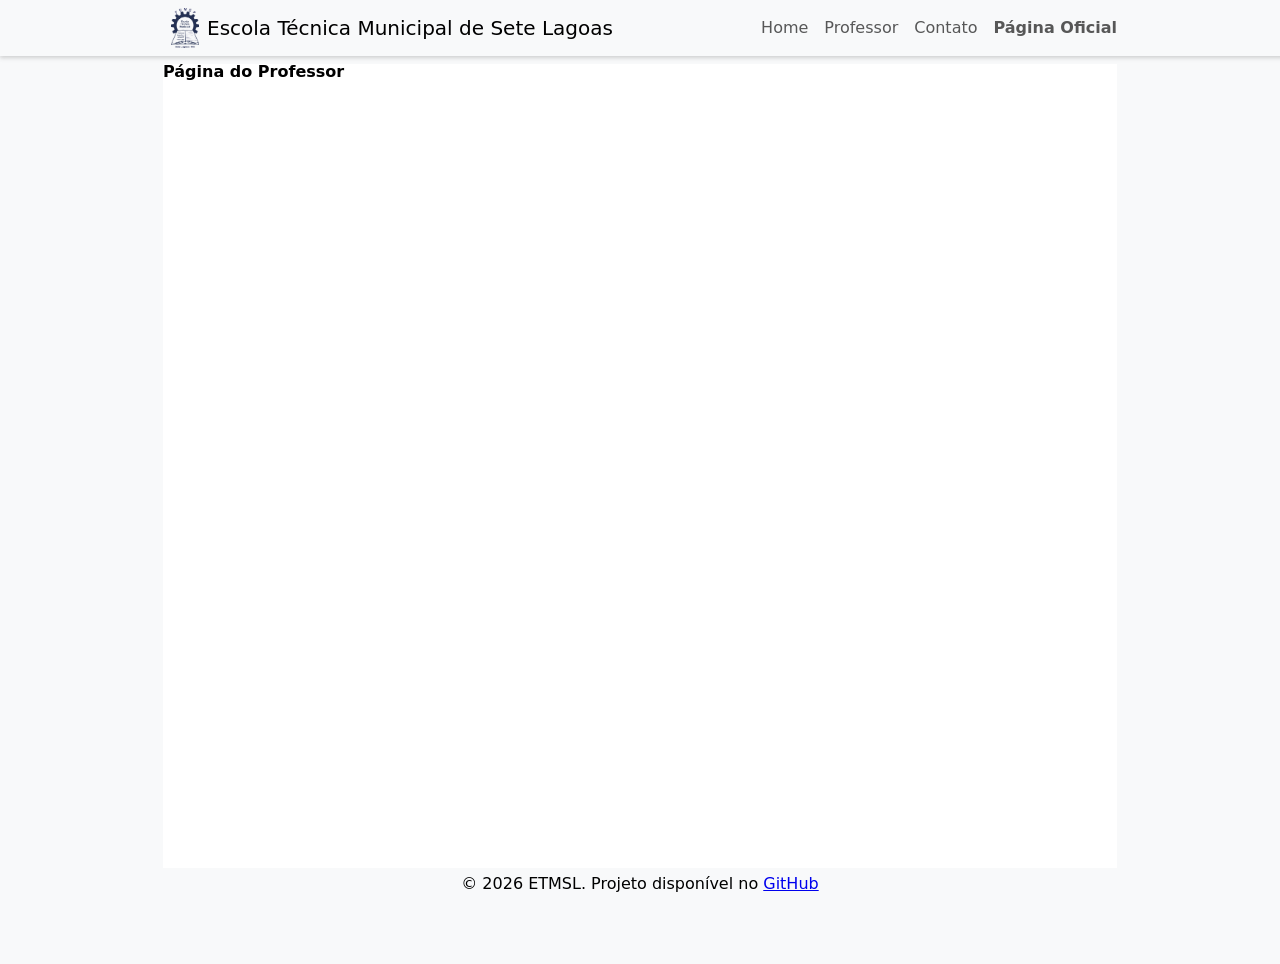
==== index.html @ d1f94bb2 "estrutura_comum_header_footer" ====
<!DOCTYPE html>
<html lang="pt-br">

<head>
  <meta charset="UTF-8">
  <meta name="viewport" content="width=device-width, initial-scale=1.0">
  <title>Página do Professor</title>
  <link rel="stylesheet" href="./index.css">
  <link rel="stylesheet" href="./home.css">
  <link rel="icon" href="./assets/logo-etmsl.jpg">
</head>

<body>

  <header>
    <div class="header-container">
      <div class="nav-marca">
        <img class="logo" src="./assets/logo-etmsl.png" alt="">
        <span class="header-titulo-desktop">Escola Técnica Municipal de Sete Lagoas</span> <!-- Desktop -->
        <span class="header-titulo-mobile">ETMSL</span> <!-- Mobile -->
      </div>
      <nav>
        <button class="btn-menu-mobile"><img class="nav-icon-mobile" src="./assets/burguer-menu.svg" alt=""></button> <!-- Mobile -->
        <ul class="nav-list">
          <li><a class="nav-item" href="./index.html">Home</a></li>
          <li><a class="nav-item" href="./professor/professor.html">Professor</a></li>
          <li><a class="nav-item" href="./contato/contato.html">Contato</a></li>
          <li><a class="nav-item-strong" href="https://etmsl.setelagoas.mg.gov.br/home.php" target="_blank">Página Oficial</a></li>
        </ul>
      </nav>
    </div>
  </header>

  <main>
    <h1>Página do Professor</h1>
  </main>

  <footer>
    <div class="footer-container">
      <span>© 2026 ETMSL. Projeto disponível no </span>
      <a href="https://github.com">GitHub</a>
    </div>
  </footer>

  <script>
    const btnMobile = document.querySelector('.btn-menu-mobile');
    const navList = document.querySelector('.nav-list');

    btnMobile.addEventListener('click', () => {
      navList.classList.toggle('active');
    });
  </script>

</body>

</html>
---- index.css ----
/* CSS RESET
ESSE BLOCO DE CÓDIGO RESETA O ESTILO PADRÃO DO CSS */

html,
body,
div,
span,
applet,
object,
iframe,
h1,
h2,
h3,
h4,
h5,
h6,
p,
blockquote,
pre,
a,
abbr,
acronym,
address,
big,
cite,
code,
del,
dfn,
em,
img,
ins,
kbd,
q,
s,
samp,
small,
strike,
strong,
sub,
sup,
tt,
var,
b,
u,
i,
center,
dl,
dt,
dd,
ol,
ul,
li,
fieldset,
form,
label,
legend,
table,
caption,
tbody,
tfoot,
thead,
tr,
th,
td,
article,
aside,
canvas,
details,
embed,
figure,
figcaption,
footer,
header,
hgroup,
menu,
nav,
output,
ruby,
section,
summary,
time,
mark,
audio,
video {
  margin: 0;
  padding: 0;
  border: 0;
  font-size: 100%;
  vertical-align: baseline;
}
/* HTML5 display-role reset for older browsers */
article,
aside,
details,
figcaption,
figure,
footer,
header,
hgroup,
menu,
nav,
section {
  display: block;
}
body {
  line-height: 1;
}
ol,
ul {
  list-style: none;
}
blockquote,
q {
  quotes: none;
}
blockquote:before,
blockquote:after,
q:before,
q:after {
  content: "";
  content: none;
}
table {
  border-collapse: collapse;
  border-spacing: 0;
}

/* CSS BASE
ESTILOS PARA COMPONENTES COMUNS: HEADER, FOOTER */

body {
  min-height: 100vh;
  background-color: #f8f9fa;
  font-family:
    system-ui,
    -apple-system,
    BlinkMacSystemFont,
    "Segoe UI",
    Roboto,
    Oxygen,
    Ubuntu,
    Cantarell,
    "Open Sans",
    "Helvetica Neue",
    sans-serif;
}

header {
  display: flex;
  justify-content: center;
  width: 100%;
  max-height: 40px;
  padding: 8px;
  background-color: #f8f9fa;
  position: fixed;
  top: 0px;
  box-shadow: 0px 2px 4px 0px rgba(87, 87, 87, 0.25);
}

.header-container {
  display: flex;
  width: 954px;
  justify-content: space-between;
  align-items: center;
}

.logo {
  max-height: 40px;
}

.nav-marca {
  display: flex;
  align-items: center;
  gap: 8px;
}

.header-titulo-desktop,
.header-titulo-mobile {
  font-size: 1.25rem;
}

.header-titulo-mobile,
.btn-menu-mobile,
.nav-icon-mobile {
  display: none;
}

.nav-item,
.nav-item-strong {
  text-decoration: none;
  font-size: 16px;
  color: rgba(0, 0, 0, 0.65);
  padding: 8px;
}

.nav-item-strong {
  font-weight: 600;
}

.nav-list {
  display: flex;
}

@media screen and (max-width: 750px) {
  .header-titulo-desktop {
    display: none;
  }
  .header-titulo-mobile {
    display: inline;
  }

  .nav-list {
    display: none;
    flex-direction: column;
    position: absolute;
    top: 56px;
    right: 0;
    width: 100%;
    background-color: #f8f9fa;
    padding: 16px;
    border-radius: 0 8px;
    box-shadow: -2px 4px 4px 0px rgba(87, 87, 87, 0.25);
    text-align: right;
    gap: 16px;
  }

  .nav-list.active {
    display: flex;
  }

  .btn-menu-mobile,
  .nav-icon-mobile {
    display: inline;
  }

  .btn-menu-mobile {
    background: none;
    border: none;
    padding: 0;
    margin: 0;
    margin-right: 15px;
    cursor: pointer;
  }
}

main {
  background-color: #fff;
  width: 100%;
  max-width: 954px;
  margin: 64px auto 32px auto;
  align-self: end;
  min-height: calc(100vh - 64px - 32px);
}

/* Footer */
footer {
  display: flex;
  justify-content: center;
  width: 100%;
  height: 24px;
  position: fixed;
  bottom: 0px;
}

.footer-container {
  width: 954px;
  text-align: center;
}
---- home.css ----
/* ESTILOS DA PÁG. HOME */
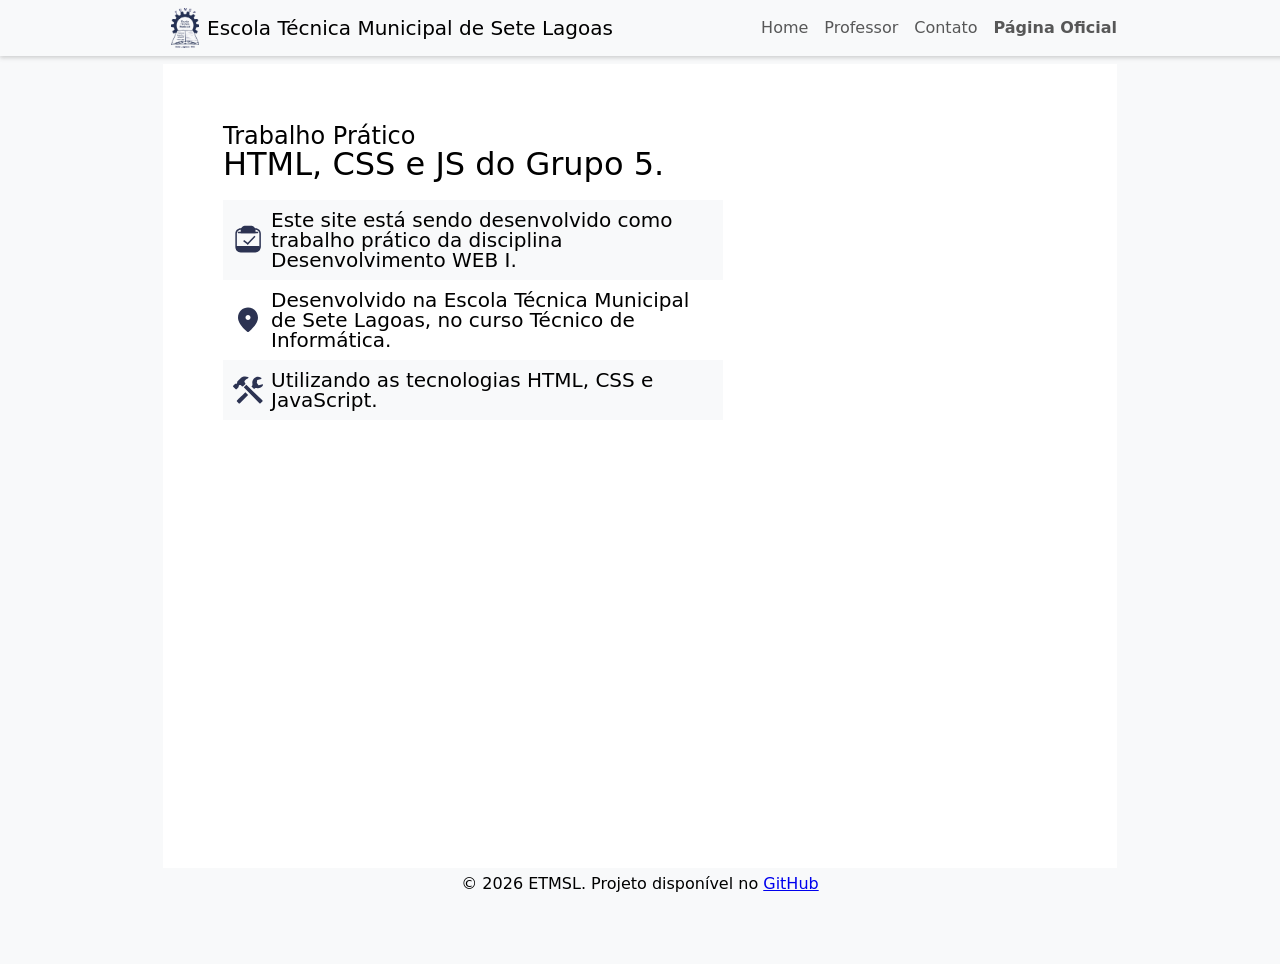
==== commit f80ee4cb: "section_home_conteudo_responstivo" ====
--- a/index.html
+++ b/index.html
@@ -32,13 +32,30 @@
   </header>
 
   <main>
-    <h1>Página do Professor</h1>
+    <section class="home-conteudo">
+      <h1>HTML, CSS e JS do Grupo 5.</h1>
+      <ul class="home-conteudo-lista">
+        <li class="home-item-lista">
+          <img src="./assets/icn-disciplina.svg" alt="Ícone disciplina">
+          <h4>Este site está sendo desenvolvido como trabalho prático da disciplina Desenvolvimento WEB I.</h4>
+        </li>
+        <li class="home-item-lista">
+          <img src="assets/icn-endereco.svg" alt="Ícone local">
+          <h4>Desenvolvido na Escola Técnica Municipal de Sete Lagoas, no curso Técnico de Informática.</h4>
+        </li>
+        <li class="home-item-lista">
+          <img src="./assets/icn-ferramenta.svg" alt="Ícone linguagens">
+          <h4>Utilizando as tecnologias HTML, CSS e JavaScript.</h4>
+        </li>
+      </ul>
+    </section>
+
   </main>
 
   <footer>
     <div class="footer-container">
       <span>© 2026 ETMSL. Projeto disponível no </span>
-      <a href="https://github.com">GitHub</a>
+      <a href="https://github.com/ETMSL/projeto_dev_web_I" target="_blank">GitHub</a>
     </div>
   </footer>
 
--- a/index.css
+++ b/index.css
@@ -128,6 +128,10 @@
 /* CSS BASE
 ESTILOS PARA COMPONENTES COMUNS: HEADER, FOOTER */
 
+html {
+  overflow-y: hidden; /* Bloqueia o scroll vertical */
+}
+
 body {
   min-height: 100vh;
   background-color: #f8f9fa;
--- a/home.css
+++ b/home.css
@@ -1 +1,61 @@
 /* ESTILOS DA PÁG. HOME */
+
+/* 1. CONTEÚDO */
+
+.home-conteudo {
+  padding: 60px 0px 0px 60px;
+  max-width: 500px;
+  gap: 22px;
+}
+
+.home-conteudo h1::before {
+  content: "Trabalho Prático";
+  font-size: 1.5rem;
+  display: block;
+  font-weight: 400;
+}
+
+.home-conteudo h1 {
+  font-size: 2rem;
+  font-weight: 500;
+  margin-bottom: 20px;
+}
+
+.home-item-lista:nth-child(odd) {
+  background-color: #f8f9fa;
+}
+
+.home-item-lista {
+  display: grid;
+  grid-template-columns: auto 1fr;
+  padding: 10px;
+  gap: 8px;
+  align-items: center;
+}
+
+.home-item-lista:hover {
+  border-left: 4px solid #2c3352;
+}
+
+.home-item-lista h4 {
+  font-size: 1.25rem;
+  font-weight: 400;
+}
+
+/* 1.2 HOME CONTEUDO MOBILE */
+
+@media screen and (max-width: 750px) {
+  .home-conteudo {
+    padding: 80px 12px 0px 12px;
+  }
+
+  .home-conteudo h1 {
+    font-size: 1.5rem;
+  }
+
+  .home-item-lista h4 {
+    font-size: 1rem;
+  }
+}
+
+/* 2. INTEGRANTES IMAGENS */
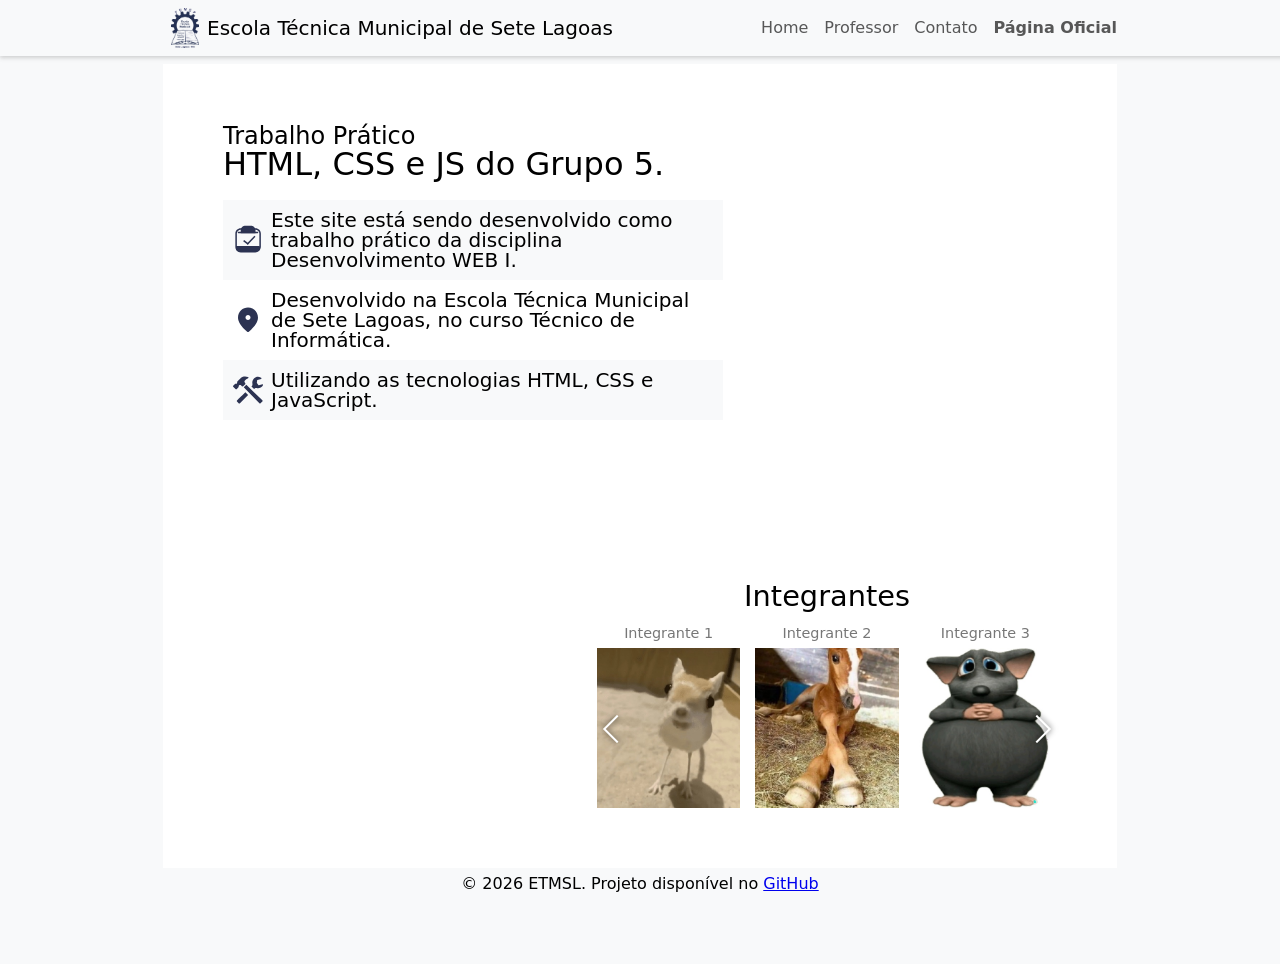
==== commit c9a47cec: "feat/integrantes" ====
--- a/index.html
+++ b/index.html
@@ -32,22 +32,54 @@
   </header>
 
   <main>
-    <section class="home-conteudo">
-      <h1>HTML, CSS e JS do Grupo 5.</h1>
-      <ul class="home-conteudo-lista">
-        <li class="home-item-lista">
-          <img src="./assets/icn-disciplina.svg" alt="Ícone disciplina">
-          <h4>Este site está sendo desenvolvido como trabalho prático da disciplina Desenvolvimento WEB I.</h4>
-        </li>
-        <li class="home-item-lista">
-          <img src="assets/icn-endereco.svg" alt="Ícone local">
-          <h4>Desenvolvido na Escola Técnica Municipal de Sete Lagoas, no curso Técnico de Informática.</h4>
-        </li>
-        <li class="home-item-lista">
-          <img src="./assets/icn-ferramenta.svg" alt="Ícone linguagens">
-          <h4>Utilizando as tecnologias HTML, CSS e JavaScript.</h4>
-        </li>
-      </ul>
+    <section class="card">
+      <div class="home-conteudo">
+        <h1>HTML, CSS e JS do Grupo 5.</h1>
+        <ul class="home-conteudo-lista">
+          <li class="home-item-lista">
+            <img src="./assets/icn-disciplina.svg" alt="Ícone disciplina">
+            <h4>Este site está sendo desenvolvido como trabalho prático da disciplina Desenvolvimento WEB I.</h4>
+          </li>
+          <li class="home-item-lista">
+            <img src="assets/icn-endereco.svg" alt="Ícone local">
+            <h4>Desenvolvido na Escola Técnica Municipal de Sete Lagoas, no curso Técnico de Informática.</h4>
+          </li>
+          <li class="home-item-lista">
+            <img src="./assets/icn-ferramenta.svg" alt="Ícone linguagens">
+            <h4>Utilizando as tecnologias HTML, CSS e JavaScript.</h4>
+          </li>
+        </ul>
+      </div>
+    </section>
+
+    <section class="carrossel">
+      <h2>Integrantes</h2>
+      <div class="carrossel-wrapper">
+        <button class="prev"></button>
+        <div class="slides">
+          <figure>
+            <figcaption>Integrante 1</figcaption>
+            <img src="./assets/imagens-perfil/1.jpg" alt="Integrante 1">
+          </figure>
+          <figure>
+            <figcaption>Integrante 2</figcaption>
+            <img src="./assets/imagens-perfil/2.jpg" alt="Integrante 2">
+          </figure>
+          <figure>
+            <figcaption>Integrante 3</figcaption>
+            <img src="./assets/imagens-perfil/3.jpg" alt="Integrante 3">
+          </figure>
+          <figure>
+            <figcaption>Integrante 4</figcaption>
+            <img src="./assets/imagens-perfil/4.jpg" alt="Integrante 4">
+          </figure>
+          <figure>
+            <figcaption>Integrante 5</figcaption>
+            <img src=" ./assets/imagens-perfil/5.jpg" alt="Integrante 5">
+          </figure>
+        </div>
+        <button class="next"></button>
+      </div>
     </section>
 
   </main>
@@ -59,14 +91,8 @@
     </div>
   </footer>
 
-  <script>
-    const btnMobile = document.querySelector('.btn-menu-mobile');
-    const navList = document.querySelector('.nav-list');
-
-    btnMobile.addEventListener('click', () => {
-      navList.classList.toggle('active');
-    });
-  </script>
+  <script src="scripts/header.js"></script>
+  <script src="scripts/integrantes.js"></script>
 
 </body>
 
--- a/index.css
+++ b/index.css
@@ -151,6 +151,7 @@
 
 header {
   display: flex;
+  z-index: 3;
   justify-content: center;
   width: 100%;
   max-height: 40px;
@@ -254,15 +255,20 @@
   margin: 64px auto 32px auto;
   align-self: end;
   min-height: calc(100vh - 64px - 32px);
+  display: flex;
+  flex-direction: column;
+  overflow-x: hidden;
 }
 
 /* Footer */
 footer {
+  background-color: #f8f9fa;
   display: flex;
   justify-content: center;
   width: 100%;
   height: 24px;
   position: fixed;
+  z-index: 3;
   bottom: 0px;
 }
 
--- a/home.css
+++ b/home.css
@@ -1,7 +1,6 @@
 /* ESTILOS DA PÁG. HOME */
 
 /* 1. CONTEÚDO */
-
 .home-conteudo {
   padding: 60px 0px 0px 60px;
   max-width: 500px;
@@ -43,10 +42,9 @@
 }
 
 /* 1.2 HOME CONTEUDO MOBILE */
-
 @media screen and (max-width: 750px) {
   .home-conteudo {
-    padding: 80px 12px 0px 12px;
+    padding: 80px 12px 80px 12px;
   }
 
   .home-conteudo h1 {
@@ -59,3 +57,119 @@
 }
 
 /* 2. INTEGRANTES IMAGENS */
+
+main {
+  position: relative;
+}
+
+.carrossel {
+  display: flex;
+  flex-direction: column;
+  position: absolute;
+  bottom: 60px;
+  right: 60px;
+  width: 460px;
+  box-sizing: border-box;
+}
+
+.carrossel h2 {
+  text-align: center;
+  font-size: 1.8rem;
+  margin-bottom: 15px;
+  font-weight: 500;
+}
+
+.carrossel-wrapper {
+  position: relative;
+  width: 100%;
+}
+
+.slides {
+  display: flex;
+  gap: 15px;
+  overflow-x: hidden;
+  scroll-behavior: smooth;
+}
+
+.slides figure {
+  margin: 0;
+  display: flex;
+  flex-direction: column;
+  flex: 0 0 calc(33.333% - 10px); /* Garante que 3 imagens apareçam por vez */
+}
+
+.slides figcaption {
+  text-align: center;
+  color: #777;
+  font-size: 0.9rem;
+  margin-bottom: 8px;
+}
+
+.slides figure img {
+  width: 100%;
+  height: 160px; /* Altura fixa para manter tudo simétrico */
+  object-fit: cover;
+}
+
+/* 3. SETAS DO CARROSSEL */
+.prev,
+.next {
+  position: absolute;
+  top: calc(50% + 12px); /* Centraliza na imagem, descontando o título */
+  transform: translateY(-50%);
+  background: transparent;
+  border: none;
+  cursor: pointer;
+  z-index: 10;
+  padding: 10px;
+}
+
+.prev {
+  left: 0px;
+}
+.next {
+  right: 0px;
+}
+
+/* Desenhando as setas com CSS */
+.prev::before,
+.next::before {
+  content: "";
+  display: block;
+  width: 18px;
+  height: 18px;
+  border-top: 2px solid #ffffff;
+  filter: drop-shadow(0px 0px 3px rgba(0, 0, 0, 0.8));
+}
+
+.prev::before {
+  border-left: 2px solid #ffffff;
+  transform: rotate(-45deg);
+}
+
+.next::before {
+  border-right: 2px solid #ffffff;
+  transform: rotate(45deg);
+}
+
+/* 4. RESPONSIVO MOBILE */
+@media screen and (max-width: 750px) {
+  html {
+    overflow-y: scroll;
+  }
+
+  main {
+    height: auto;
+    border: none;
+    padding-bottom: 40px;
+  }
+  .carrossel {
+    position: relative;
+    bottom: 0;
+    right: 0;
+    margin: 40px auto 0 auto;
+    width: 100%;
+    padding: 0 20px;
+    box-sizing: border-box;
+  }
+}
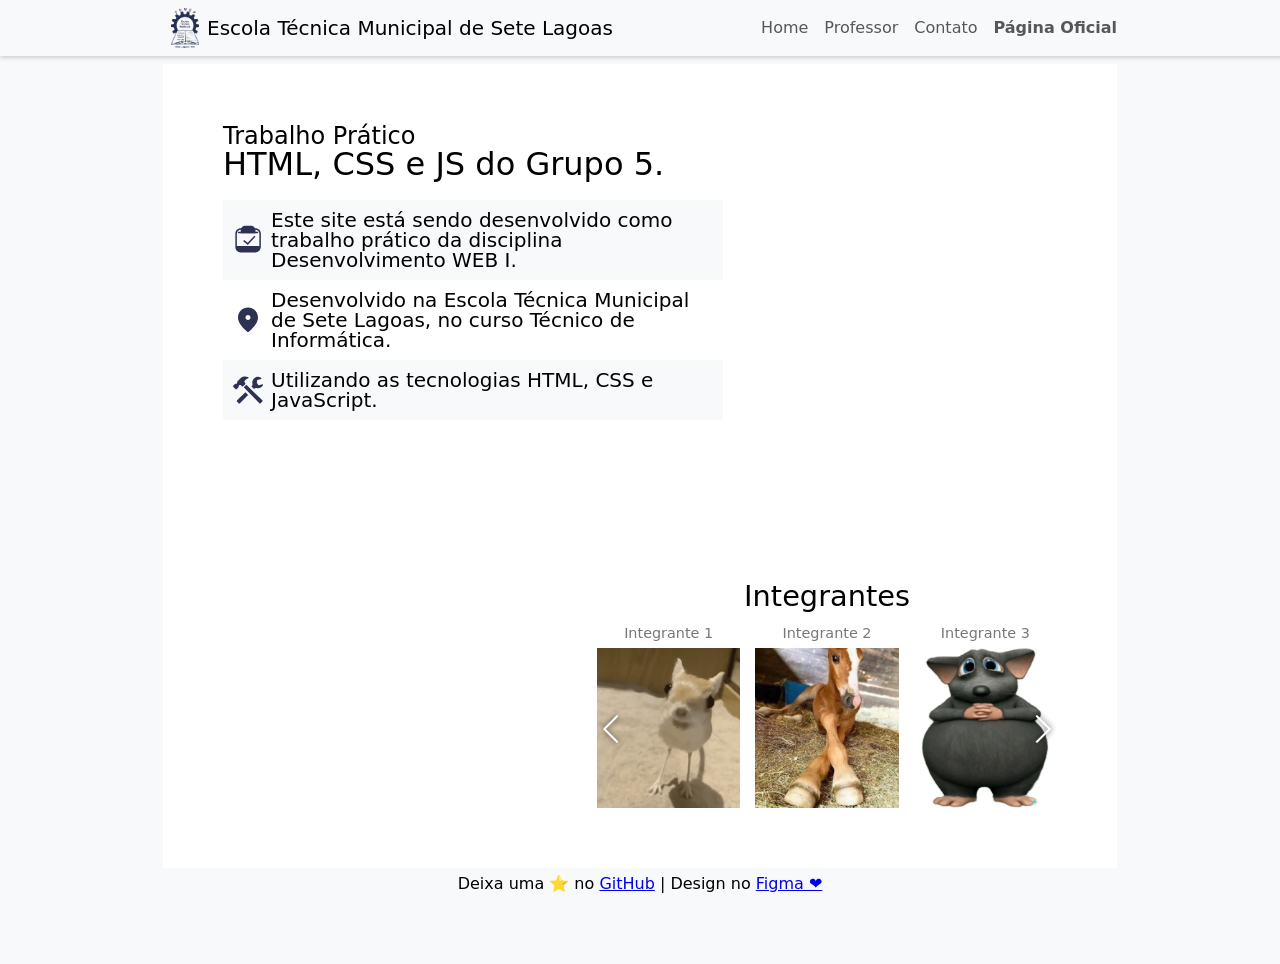
==== commit c0533ece: "footer info" ====
--- a/index.html
+++ b/index.html
@@ -86,8 +86,10 @@
 
   <footer>
     <div class="footer-container">
-      <span>© 2026 ETMSL. Projeto disponível no </span>
+      <span>Deixa uma ⭐ no</span>
       <a href="https://github.com/ETMSL/projeto_dev_web_I" target="_blank">GitHub</a>
+      <span>| Design no</span>
+      <a href="https://www.figma.com/design/noDbiN35r8ThN3CGpPAqs5/P%C3%A1g.-Professor-Prot%C3%B3tipo?node-id=0-1&t=zfFaSwaAmN1Dz6Si-1" target="_blank">Figma ❤️</a>
     </div>
   </footer>
 
--- a/index.css
+++ b/index.css
@@ -1,3 +1,7 @@
+* {
+  touch-action: manipulation;
+}
+
 /* CSS RESET
 ESSE BLOCO DE CÓDIGO RESETA O ESTILO PADRÃO DO CSS */
 
--- a/home.css
+++ b/home.css
@@ -43,8 +43,10 @@
 
 /* 1.2 HOME CONTEUDO MOBILE */
 @media screen and (max-width: 750px) {
+
   .home-conteudo {
-    padding: 80px 12px 80px 12px;
+    padding: 40px 20px 0 20px;
+    grid-template-rows: 1fr 1fr;
   }
 
   .home-conteudo h1 {
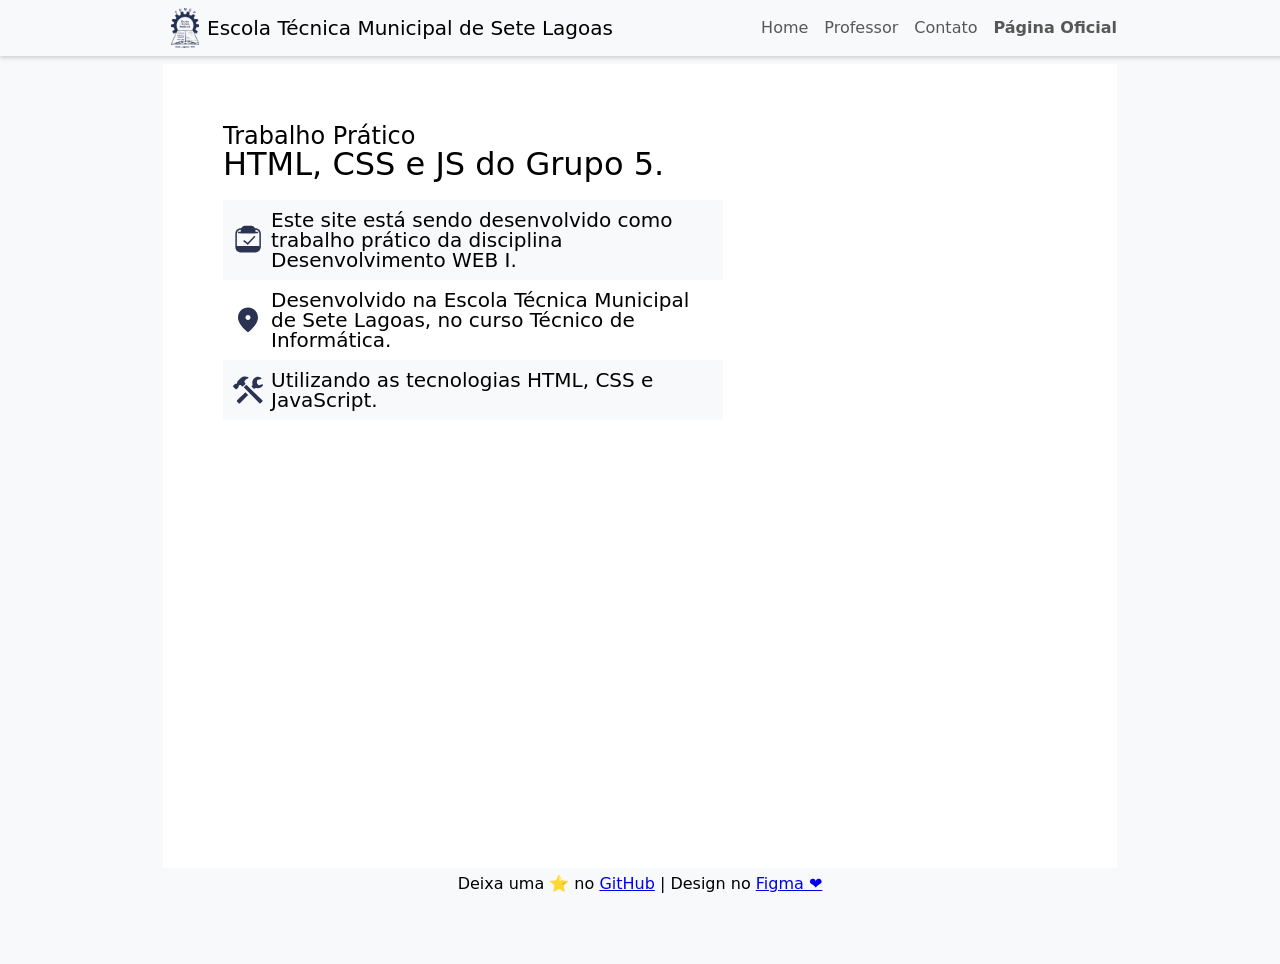
==== commit c89f1469: "remove sessão integrantes, define "nosso professor"" ====
--- a/index.html
+++ b/index.html
@@ -52,36 +52,6 @@
       </div>
     </section>
 
-    <section class="carrossel">
-      <h2>Integrantes</h2>
-      <div class="carrossel-wrapper">
-        <button class="prev"></button>
-        <div class="slides">
-          <figure>
-            <figcaption>Integrante 1</figcaption>
-            <img src="./assets/imagens-perfil/1.jpg" alt="Integrante 1">
-          </figure>
-          <figure>
-            <figcaption>Integrante 2</figcaption>
-            <img src="./assets/imagens-perfil/2.jpg" alt="Integrante 2">
-          </figure>
-          <figure>
-            <figcaption>Integrante 3</figcaption>
-            <img src="./assets/imagens-perfil/3.jpg" alt="Integrante 3">
-          </figure>
-          <figure>
-            <figcaption>Integrante 4</figcaption>
-            <img src="./assets/imagens-perfil/4.jpg" alt="Integrante 4">
-          </figure>
-          <figure>
-            <figcaption>Integrante 5</figcaption>
-            <img src=" ./assets/imagens-perfil/5.jpg" alt="Integrante 5">
-          </figure>
-        </div>
-        <button class="next"></button>
-      </div>
-    </section>
-
   </main>
 
   <footer>
@@ -94,7 +64,6 @@
   </footer>
 
   <script src="scripts/header.js"></script>
-  <script src="scripts/integrantes.js"></script>
 
 </body>
 
--- a/home.css
+++ b/home.css
@@ -43,7 +43,6 @@
 
 /* 1.2 HOME CONTEUDO MOBILE */
 @media screen and (max-width: 750px) {
-
   .home-conteudo {
     padding: 40px 20px 0 20px;
     grid-template-rows: 1fr 1fr;
@@ -57,121 +56,3 @@
     font-size: 1rem;
   }
 }
-
-/* 2. INTEGRANTES IMAGENS */
-
-main {
-  position: relative;
-}
-
-.carrossel {
-  display: flex;
-  flex-direction: column;
-  position: absolute;
-  bottom: 60px;
-  right: 60px;
-  width: 460px;
-  box-sizing: border-box;
-}
-
-.carrossel h2 {
-  text-align: center;
-  font-size: 1.8rem;
-  margin-bottom: 15px;
-  font-weight: 500;
-}
-
-.carrossel-wrapper {
-  position: relative;
-  width: 100%;
-}
-
-.slides {
-  display: flex;
-  gap: 15px;
-  overflow-x: hidden;
-  scroll-behavior: smooth;
-}
-
-.slides figure {
-  margin: 0;
-  display: flex;
-  flex-direction: column;
-  flex: 0 0 calc(33.333% - 10px); /* Garante que 3 imagens apareçam por vez */
-}
-
-.slides figcaption {
-  text-align: center;
-  color: #777;
-  font-size: 0.9rem;
-  margin-bottom: 8px;
-}
-
-.slides figure img {
-  width: 100%;
-  height: 160px; /* Altura fixa para manter tudo simétrico */
-  object-fit: cover;
-}
-
-/* 3. SETAS DO CARROSSEL */
-.prev,
-.next {
-  position: absolute;
-  top: calc(50% + 12px); /* Centraliza na imagem, descontando o título */
-  transform: translateY(-50%);
-  background: transparent;
-  border: none;
-  cursor: pointer;
-  z-index: 10;
-  padding: 10px;
-}
-
-.prev {
-  left: 0px;
-}
-.next {
-  right: 0px;
-}
-
-/* Desenhando as setas com CSS */
-.prev::before,
-.next::before {
-  content: "";
-  display: block;
-  width: 18px;
-  height: 18px;
-  border-top: 2px solid #ffffff;
-  filter: drop-shadow(0px 0px 3px rgba(0, 0, 0, 0.8));
-}
-
-.prev::before {
-  border-left: 2px solid #ffffff;
-  transform: rotate(-45deg);
-}
-
-.next::before {
-  border-right: 2px solid #ffffff;
-  transform: rotate(45deg);
-}
-
-/* 4. RESPONSIVO MOBILE */
-@media screen and (max-width: 750px) {
-  html {
-    overflow-y: scroll;
-  }
-
-  main {
-    height: auto;
-    border: none;
-    padding-bottom: 40px;
-  }
-  .carrossel {
-    position: relative;
-    bottom: 0;
-    right: 0;
-    margin: 40px auto 0 auto;
-    width: 100%;
-    padding: 0 20px;
-    box-sizing: border-box;
-  }
-}
